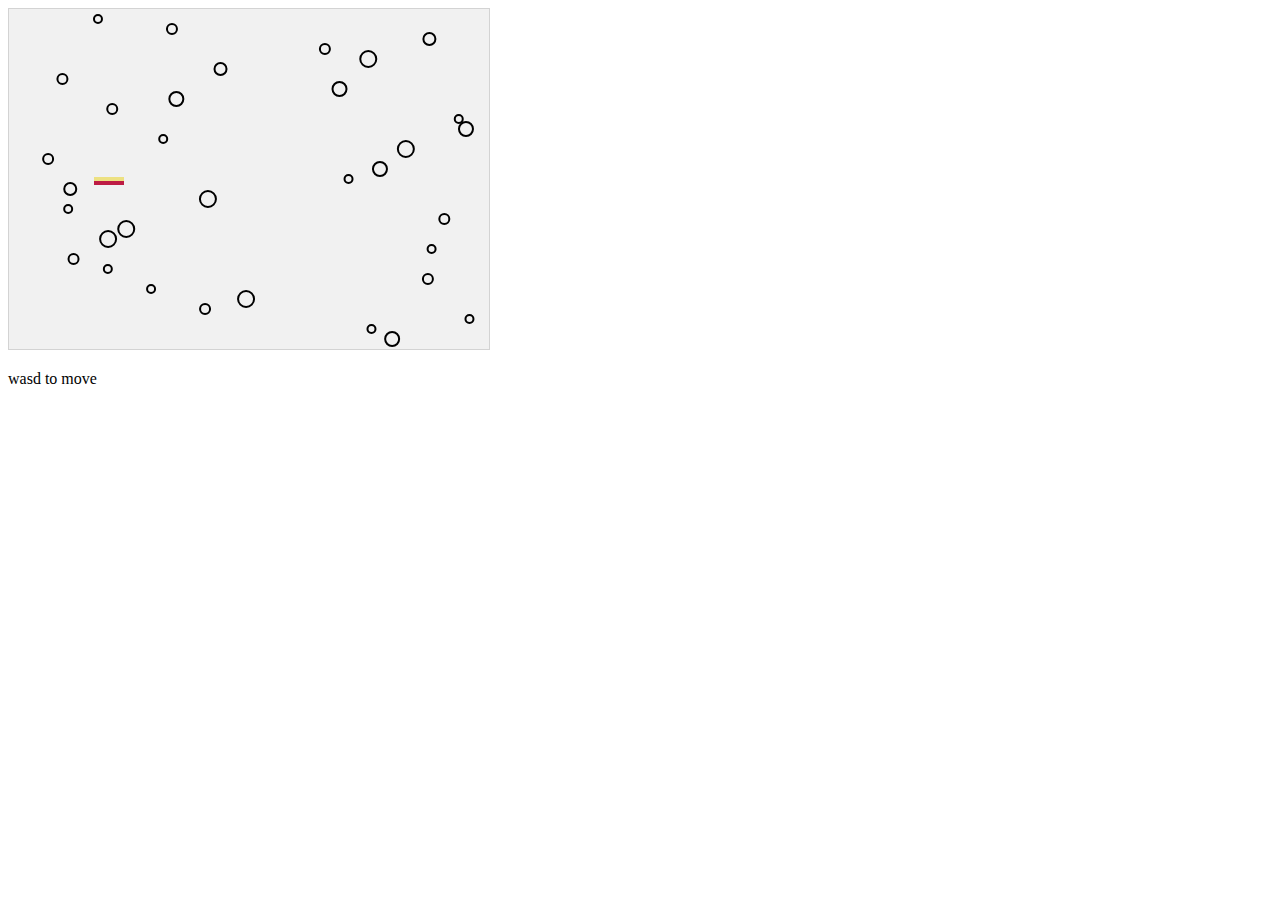
==== toast/index.html @ 398d8ad0 "added toast prototype and image compression prototype" ====
<!DOCTYPE html>
<html>
<head>
<meta name="viewport" content="width=device-width, initial-scale=1.0"/>

<script src="js/tools.js"></script>
<script src="js/player/movingObject.js"></script>
<script src="js/world/obstacle.js"></script>
<script src="js/script.js"></script>
<script src="js/unpack.js"></script>

<style>
canvas {
    border:1px solid #d3d3d3;
    background-color: #f1f1f1;
}
</style>
</head>
<body onload="startGame()" onkeypress="keyPressed()" onkeyup="keyReleased()">


<p>wasd to move</p>
</body>
</html>
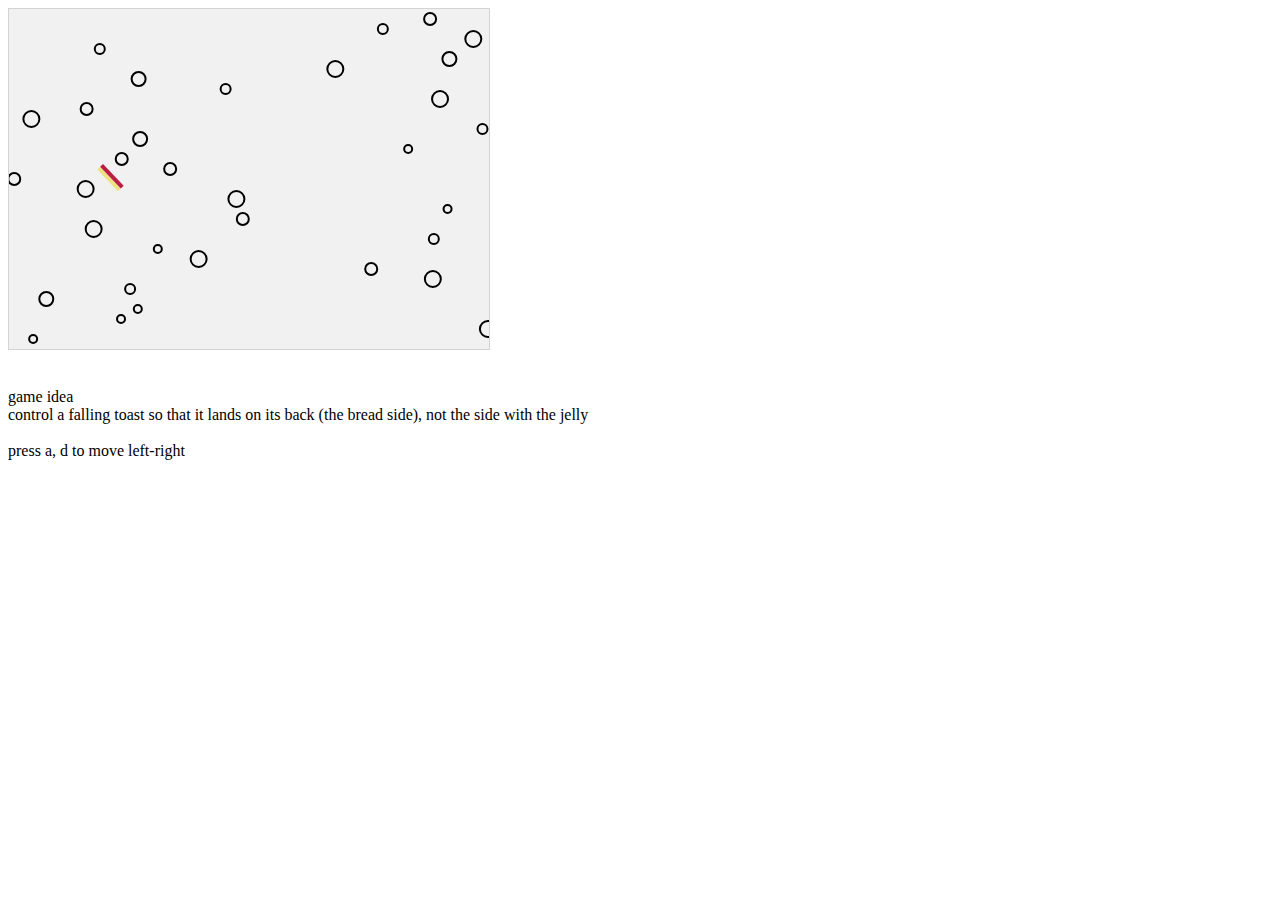
==== commit a987308e: "comments" ====
--- a/toast/index.html
+++ b/toast/index.html
@@ -19,6 +19,12 @@
 <body onload="startGame()" onkeypress="keyPressed()" onkeyup="keyReleased()">
 
 
-<p>wasd to move</p>
+<p>
+
+  <br> game idea
+  <br> control a falling toast so that it lands on its back (the bread side), not the side with the jelly
+  <br>
+  <br> press a, d to move left-right
+</p>
 </body>
 </html>
